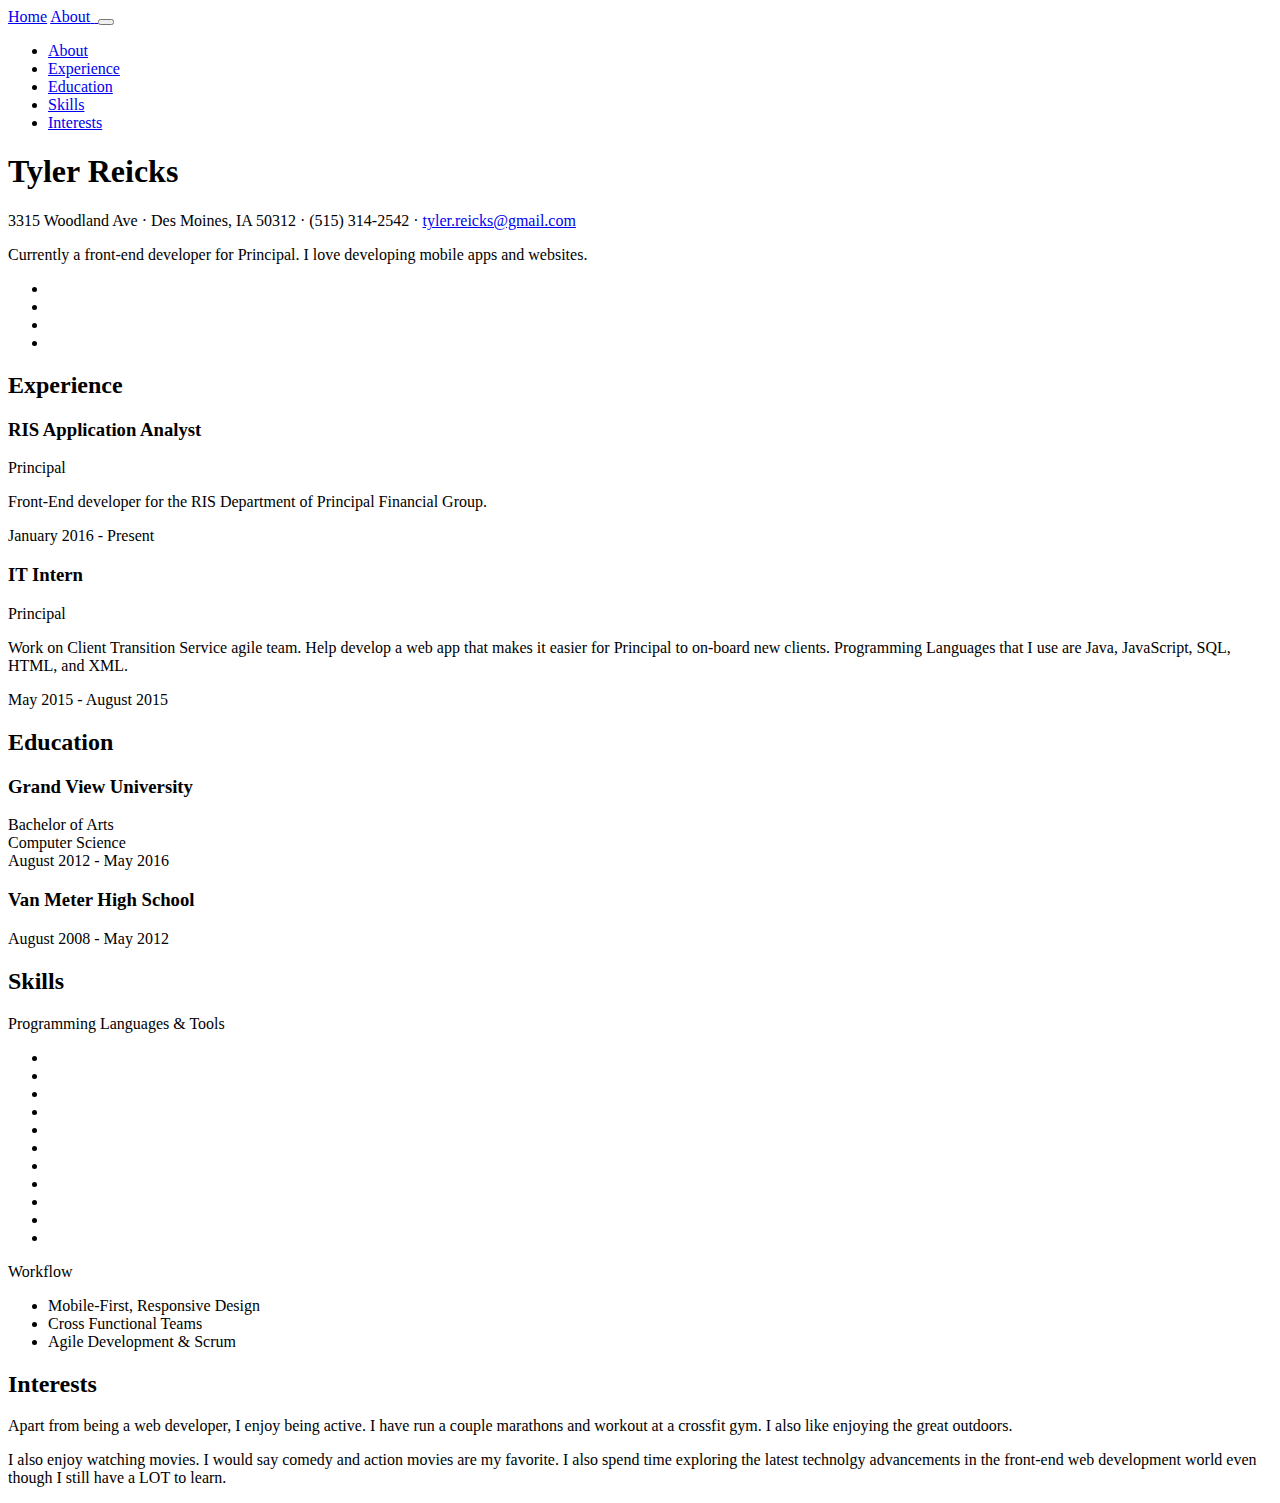
==== about/index.html @ 04793c76 "email address and about title." ====
<!DOCTYPE html>
<html lang="en">

  <head>

    <meta charset="utf-8">
    <meta name="viewport" content="width=device-width, initial-scale=1, shrink-to-fit=no">
    <meta name="description" content="">
    <meta name="author" content="">

    <title>About STEM Effect</title>

    <!-- Bootstrap core CSS -->
    <link href="vendor/bootstrap/css/bootstrap.min.css" rel="stylesheet">

    <!-- Custom fonts for this template -->
    <link href="https://fonts.googleapis.com/css?family=Saira+Extra+Condensed:100,200,300,400,500,600,700,800,900" rel="stylesheet">
    <link href="https://fonts.googleapis.com/css?family=Open+Sans:300,300i,400,400i,600,600i,700,700i,800,800i" rel="stylesheet">
    <link href="vendor/font-awesome/css/font-awesome.min.css" rel="stylesheet">
    <link href="vendor/devicons/css/devicons.min.css" rel="stylesheet">
    <link href="vendor/simple-line-icons/css/simple-line-icons.css" rel="stylesheet">

    <!-- Custom styles for this template -->
    <link href="css/resume.min.css" rel="stylesheet">

    <script src="https://use.fontawesome.com/7dcf7ca0e8.js"></script>
  </head>

  <body id="page-top">

    <nav class="navbar navbar-expand-lg navbar-dark bg-primary fixed-top" id="sideNav">
      <a role="button" class="btn btn-outline-light" href="../index.html">Home</a>
      <a class="navbar-brand js-scroll-trigger" href="#page-top">
        <span class="d-block d-lg-none">About</span>
        <span class="d-none d-lg-block">
          <img class="img-fluid img-profile rounded-circle mx-auto mb-2" src="img/profile.jpg" alt="">
        </span>
      </a>
      <button class="navbar-toggler" type="button" data-toggle="collapse" data-target="#navbarSupportedContent" aria-controls="navbarSupportedContent" aria-expanded="false" aria-label="Toggle navigation">
        <span class="navbar-toggler-icon"></span>
      </button>
      <div class="collapse navbar-collapse" id="navbarSupportedContent">
        <ul class="navbar-nav">
          <li class="nav-item">
            <a class="nav-link js-scroll-trigger" href="#about">About</a>
          </li>
          <li class="nav-item">
            <a class="nav-link js-scroll-trigger" href="#experience">Experience</a>
          </li>
          <li class="nav-item">
            <a class="nav-link js-scroll-trigger" href="#education">Education</a>
          </li>
          <li class="nav-item">
            <a class="nav-link js-scroll-trigger" href="#skills">Skills</a>
          </li>
          <li class="nav-item">
            <a class="nav-link js-scroll-trigger" href="#interests">Interests</a>
          </li>
        </ul>
      </div>
    </nav>

    <div class="container-fluid p-0">

      <section class="resume-section p-3 p-lg-5 d-flex d-column" id="about">
        <div class="my-auto">
          <h1 class="mb-0">Tyler
            <span class="text-primary">Reicks</span>
          </h1>
          <div class="subheading mb-5">3315 Woodland Ave · Des Moines, IA 50312 · (515) 314-2542 ·
            <a href="mailto:name@email.com">tyler.reicks@gmail.com</a>
          </div>
          <p class="mb-5">Currently a front-end developer for Principal. I love developing mobile apps and websites.</p>
          <ul class="list-inline list-social-icons mb-0">
            <li class="list-inline-item">
              <a href="https://www.facebook.com/tyler.reicks">
                <span class="fa-stack fa-lg">
                  <i class="fa fa-circle fa-stack-2x"></i>
                  <i class="fa fa-facebook fa-stack-1x fa-inverse"></i>
                </span>
              </a>
            </li>
            <li class="list-inline-item">
              <a href="https://twitter.com/tylerreicks">
                <span class="fa-stack fa-lg">
                  <i class="fa fa-circle fa-stack-2x"></i>
                  <i class="fa fa-twitter fa-stack-1x fa-inverse"></i>
                </span>
              </a>
            </li>
            <li class="list-inline-item">
              <a href="https://www.linkedin.com/in/tylerreicks/">
                <span class="fa-stack fa-lg">
                  <i class="fa fa-circle fa-stack-2x"></i>
                  <i class="fa fa-linkedin fa-stack-1x fa-inverse"></i>
                </span>
              </a>
            </li>
            <li class="list-inline-item">
              <a href="https://github.com/tyry327">
                <span class="fa-stack fa-lg">
                  <i class="fa fa-circle fa-stack-2x"></i>
                  <i class="fa fa-github fa-stack-1x fa-inverse"></i>
                </span>
              </a>
            </li>
          </ul>
        </div>
      </section>

      <section class="resume-section p-3 p-lg-5 d-flex flex-column" id="experience">
        <div class="my-auto">
          <h2 class="mb-5">Experience</h2>

          <div class="resume-item d-flex flex-column flex-md-row mb-5">
            <div class="resume-content mr-auto">
              <h3 class="mb-0">RIS Application Analyst</h3>
              <div class="subheading mb-3">Principal</div>
              <p>Front-End developer for the RIS Department of Principal Financial Group.</p>
            </div>
            <div class="resume-date text-md-right">
              <span class="text-primary">January 2016 - Present</span>
            </div>
          </div>

          <div class="resume-item d-flex flex-column flex-md-row mb-5">
            <div class="resume-content mr-auto">
              <h3 class="mb-0">IT Intern</h3>
              <div class="subheading mb-3">Principal</div>
              <p>Work on Client Transition Service agile team. Help develop a web app that makes it easier for Principal to on-board new clients. Programming Languages that I use are Java, JavaScript, SQL, HTML, and XML.</p>
            </div>
            <div class="resume-date text-md-right">
              <span class="text-primary">May 2015 - August 2015</span>
            </div>
          </div>

        </div>

      </section>

      <section class="resume-section p-3 p-lg-5 d-flex flex-column" id="education">
        <div class="my-auto">
          <h2 class="mb-5">Education</h2>

          <div class="resume-item d-flex flex-column flex-md-row mb-5">
            <div class="resume-content mr-auto">
              <h3 class="mb-0">Grand View University</h3>
              <div class="subheading mb-3">Bachelor of Arts</div>
              <div>Computer Science</div>
            </div>
            <div class="resume-date text-md-right">
              <span class="text-primary">August 2012 - May 2016</span>
            </div>
          </div>

          <div class="resume-item d-flex flex-column flex-md-row">
            <div class="resume-content mr-auto">
              <h3 class="mb-0">Van Meter High School</h3>
            </div>
            <div class="resume-date text-md-right">
              <span class="text-primary">August 2008 - May 2012</span>
            </div>
          </div>

        </div>
      </section>

      <section class="resume-section p-3 p-lg-5 d-flex flex-column" id="skills">
        <div class="my-auto">
          <h2 class="mb-5">Skills</h2>

          <div class="subheading mb-3">Programming Languages &amp; Tools</div>
          <ul class="list-inline list-icons">
            <li class="list-inline-item">
              <i class="devicons devicons-html5"></i>
            </li>
            <li class="list-inline-item">
              <i class="devicons devicons-css3"></i>
            </li>
            <li class="list-inline-item">
              <i class="devicons devicons-javascript"></i>
            </li>
            <li class="list-inline-item">
              <i class="devicons devicons-jquery"></i>
            </li>
            <li class="list-inline-item">
              <i class="devicons devicons-bootstrap"></i>
            </li>
            <li class="list-inline-item">
              <i class="devicons devicons-grunt"></i>
            </li>
            <li class="list-inline-item">
              <i class="devicons devicons-npm"></i>
            </li>
            <li class="list-inline-item">
              <i class="devicons devicons-java"></i>
            </li>
            <li class="list-inline-item">
              <i class="devicons devicons-bitbucket"></i>
            </li>
            <li class="list-inline-item">
              <i class="devicons devicons-heroku"></i>
            </li>
            <li class="list-inline-item">
              <i class="devicons devicons-sourcetree-plain-wordmark"></i>
            </li>
          </ul>

          <div class="subheading mb-3">Workflow</div>
          <ul class="fa-ul mb-0">
            <li>
              <i class="fa-li fa fa-check"></i>
              Mobile-First, Responsive Design</li>
            <li>
              <i class="fa-li fa fa-check"></i>
              Cross Functional Teams</li>
            <li>
              <i class="fa-li fa fa-check"></i>
              Agile Development &amp; Scrum</li>
          </ul>
        </div>
      </section>

      <section class="resume-section p-3 p-lg-5 d-flex flex-column" id="interests">
        <div class="my-auto">
          <h2 class="mb-5">Interests</h2>
          <p>Apart from being a web developer, I enjoy being active. I have run a couple marathons and workout at a crossfit gym. I also like enjoying the great outdoors.</p>
          <p class="mb-0">I also enjoy watching movies. I would say comedy and action movies are my favorite. I also spend time exploring the latest technolgy advancements in the front-end web development world even though I still have a LOT to learn.</p>
        </div>
      </section>


    </div>

    <!-- Bootstrap core JavaScript -->
    <script src="vendor/jquery/jquery.min.js"></script>
    <script src="vendor/bootstrap/js/bootstrap.bundle.min.js"></script>

    <!-- Plugin JavaScript -->
    <script src="vendor/jquery-easing/jquery.easing.min.js"></script>

    <!-- Custom scripts for this template -->
    <script src="js/resume.min.js"></script>

  </body>

</html>
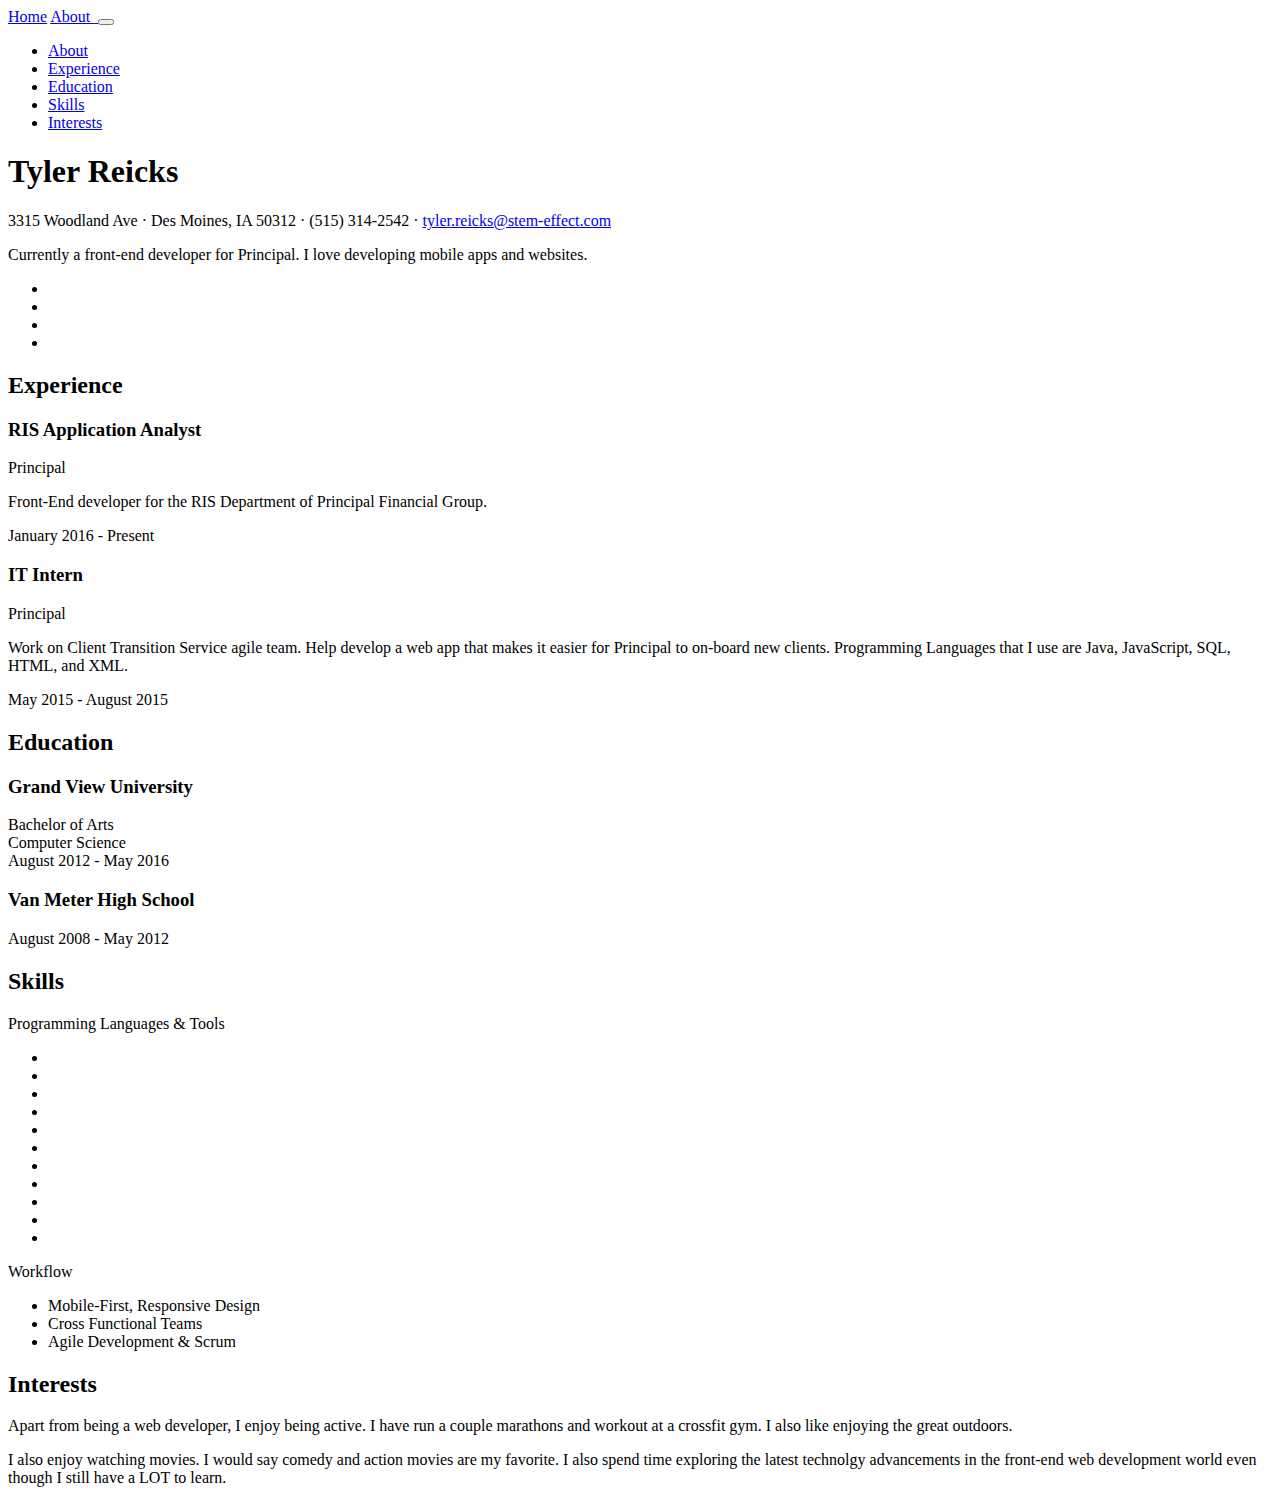
==== commit c47d8781: "Updated emails to new domain email." ====
--- a/about/index.html
+++ b/about/index.html
@@ -2,13 +2,16 @@
 <html lang="en">
 
   <head>
-
+    <link rel="shortcut icon" href="../img/favicon.ico" type="img/x-icon">
+    <link rel="icon" href="../img/favicon.ico" type="image/x-icon">
+    
     <meta charset="utf-8">
     <meta name="viewport" content="width=device-width, initial-scale=1, shrink-to-fit=no">
+    <meta name="theme-color" content="#5C699C"/>
     <meta name="description" content="">
     <meta name="author" content="">
 
-    <title>About STEM Effect</title>
+    <title>STEM Effect - About 👨‍</title>
 
     <!-- Bootstrap core CSS -->
     <link href="vendor/bootstrap/css/bootstrap.min.css" rel="stylesheet">
@@ -68,7 +71,7 @@
             <span class="text-primary">Reicks</span>
           </h1>
           <div class="subheading mb-5">3315 Woodland Ave · Des Moines, IA 50312 · (515) 314-2542 ·
-            <a href="mailto:name@email.com">tyler.reicks@gmail.com</a>
+            <a href="mailto:tyler.reicks@stem-effect.com">tyler.reicks@stem-effect.com</a>
           </div>
           <p class="mb-5">Currently a front-end developer for Principal. I love developing mobile apps and websites.</p>
           <ul class="list-inline list-social-icons mb-0">
